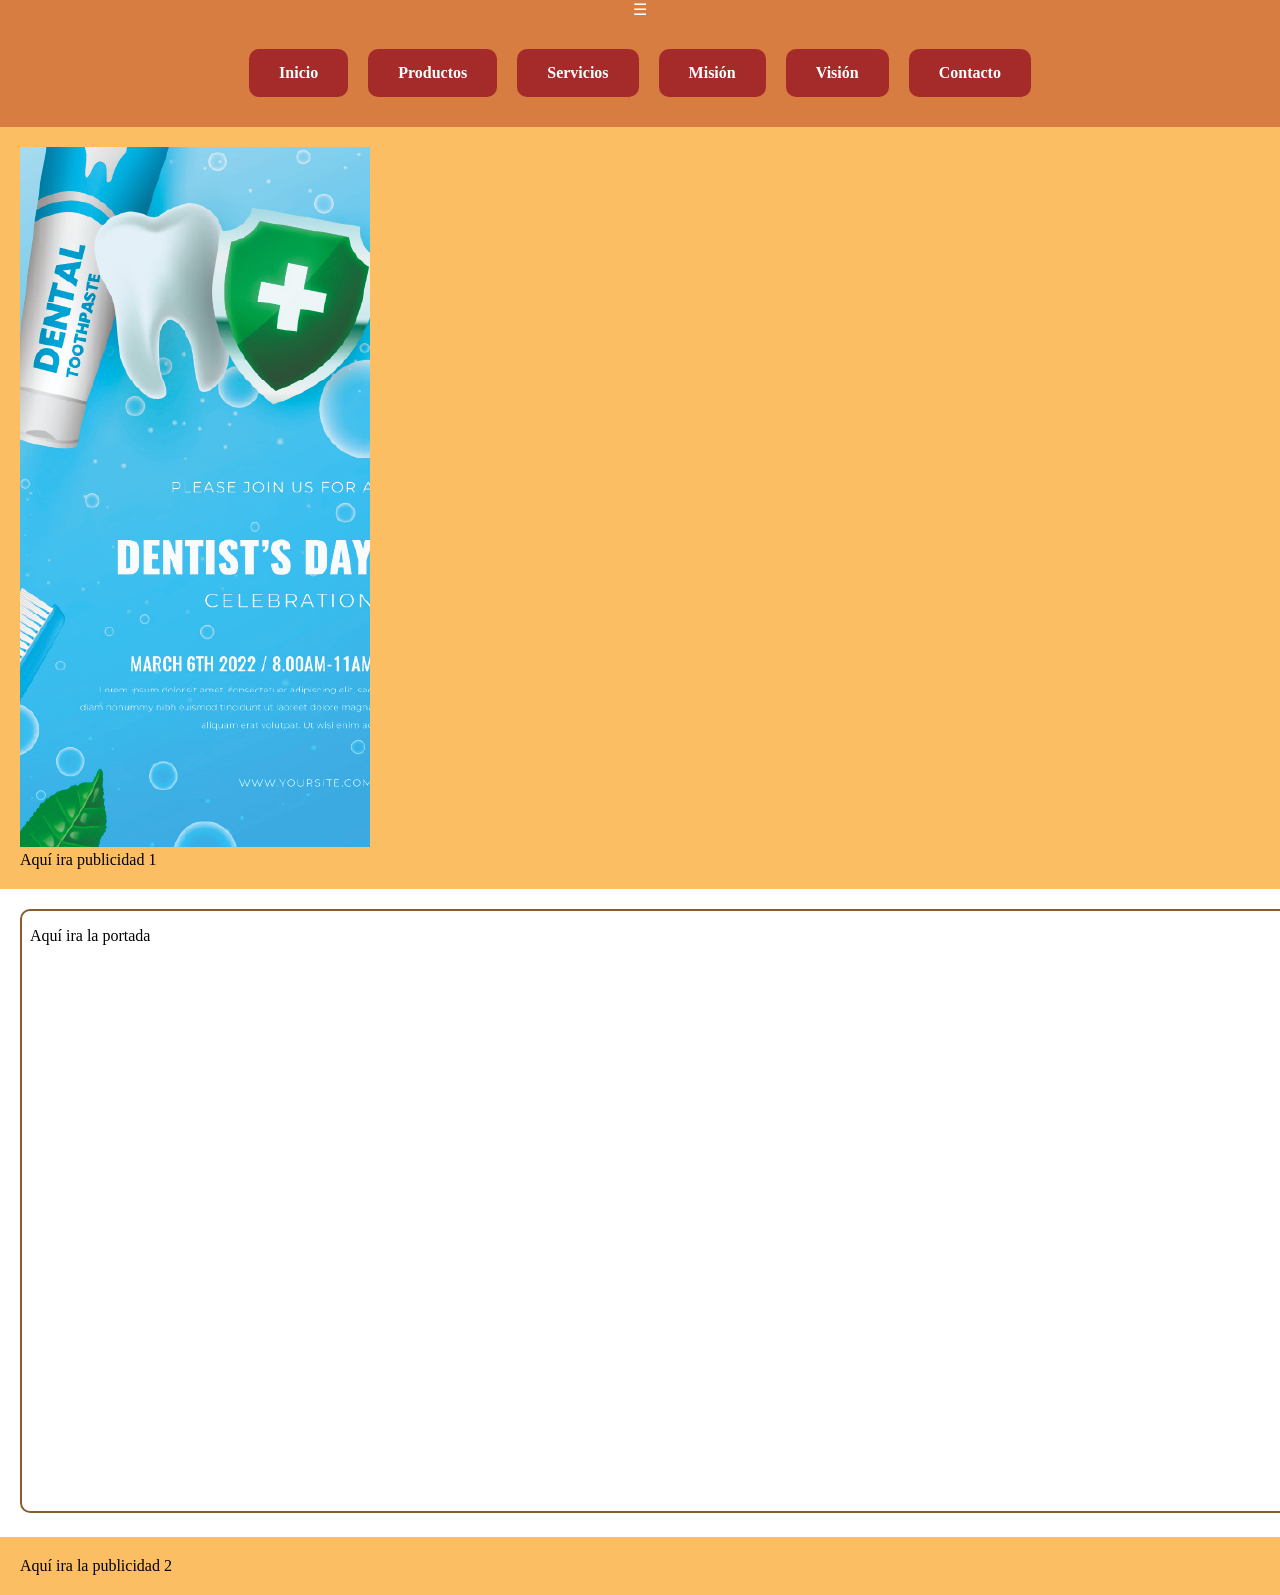
==== index.html @ b36e3132 "Add files via upload" ====
<!DOCTYPE html>
<html lang="en">
<head>
    <meta charset="UTF-8">
    <meta name="viewport" content="width=device-width, initial-scale=1.0">
    <title>Mi página</title>
    <link rel="icon" href="iconos/pan.png">
    <link rel="stylesheet" href="estilos/estilos.css">

</head>
<body>

    <header>
        <nav>
            <input type="checkbox" id="activadormenu">
            <label for="activadormenu" id="hamburguesa">☰</label>
            <ul  id="menu">
                <li><a href="inicio.html" target="contenidoframe">Inicio</a></li>
                <li><a href="Productos.html" target="contenidoframe">Productos</a></li>
                <li><a href="Servicios.html" target="contenidoframe">Servicios</a></li>
                <li><a href="Mision.html" target="contenidoframe">Misión</a></li>
                <li><a href="Vision.html" target="contenidoframe">Visión</a></li>
                <li><a href="Contacto.html" target="contenidoframe">Contacto</a></li>
            </ul>
        </nav>
    </header>
    <div id="contenedor">
        <div id="publicidad">
            <img src="imagenes/publicidad/cepillo.jpg" alt="">
            <p>Aquí ira publicidad 1</p>
        </div>
        <id id="contenido">
            <iframe name="contenidoframe" src="inicio.html" frameborder="1"></iframe>
        </id>
        <div id="publicidad">
            <p>Aquí ira la publicidad 2</p>
        </div>
    </div>
<footer>
    <p>Todos los derechos reservados - SENATI 2026</p>
</footer>
</body>
</html>
---- estilos/estilos.css ----
/*Aquí se personaliza todo las etiquetas HTML de las paginas*/
*{
    margin: 0%;
    padding: 0%;
}
/*aquí oculto el icono de hambergueza*/
#activadormenu{
    display: none;
}
#hamberguesa{
    font-size: 30px;
    color: aliceblue;
    /*padding: 900px;*/
    cursor: pointer;
}
/*Aquí se personaliza el cuerpo, la etiqueta body*/
body{
    font-family: 'Times New Roman', Times, serif;
    background-color: #f5f5f5;
}
/*Aquí se personaliza la cabecera de la página*/
header{
    background-color: rgb(216, 125, 65);
    color: white;
    text-align: center;
}
/*Aquí se personaliza el menú de la página*/
#menu{
    list-style: none;
    display: flex;
    justify-content: center;
    gap: 20px;
    padding: 30px;
}
/*Aquí se personaliza los botones*/
#menu a{
    text-decoration: none;
    background-color: brown;
    color: white;
    padding: 15px 30px;
    border-radius: 10px;
    font-weight: bold;
    transition: all 0.3s ease;
}
/*cambio de color de los botones*/
#menu a:hover{
    background-color: chocolate;
    transform: translateY(-5px)
}
/*Aquí voy a personalizar el contenedor*/
#contenedor{
    display: flex;
    min-height: 400px;
    height: 100vh;
}
/*Aquí personalizo publicidad 1 y 2*/
#publicidad{
    width: 20%;
    background-color: rgb(252, 190, 99);
    padding: 20px;
}
/*Aquí voy a personalizar la sección de contenido*/
#contenido{
    width: 60%;
    background-color: rgb(255, 255, 255);
    padding: 20px;
}
/*Aquí personalizo el iframe*/
iframe{
    width: 100%;
    height: 100%;
    border: 2px solid #865e30;
    border-radius: 10px;
}
/*Aquí personalizo productos y sercicios*/
#galeria{
    display: grid;
    grid-template-columns: repeat(3, auto);
    gap: 20px;
    justify-content: center;
}
.prod-serv{
    background-color: #fab163;
    max-width: 300px;
    padding: 10px;
    border-radius: 20px;
}
.prod-serv img{
    width: 100%;
    border-radius: 5px;
}
.prod-serv:hover{
    box-shadow: 0px 5px 10px #ce7f18;
}
.prod-serv button{
    background-color: #b16004;
    color: #ffffff;
    font-weight: bold;
    padding: 15px;
    border: none;
    border-radius: 5px;
    cursor: pointer;
}
.prod-serv button:hover{
    background-color: #d66e19;
    border: none;
}
/*Aquí voy a personalizar la visión y misión*/
.mis-vis{
    border: 1px solid #d66e19;
    width: 300px;
    border-radius: 30px;
    padding: 10px;
    margin: auto;
    box-shadow: 0px 5px #b16004;
}
/*Aquí personalizo contacto*/
form{
    max-width: 400px;
    margin: auto;
    text-align: left;
}
input, textarea{
    width: 100%;
    padding: 8px;
    margin: 8px 100;
}

button{
    padding: 10px;
    background-color: #b16004;
    color: #f5f5f5;
    border: none;
    cursor: pointer;
}

button:hover{
    background-color: #ce7f18;
}
/*Aquí personalizo el pie de pagina*/
footer{
    background-color: rgb(216, 125, 65);
    color: white;
    text-align: center;
    padding: 80px;
}

/*Aquí voy a hacer que la pagina sea responsivo con media queries*/
@media (max-width:768px){
    /*aqui muestro el boton de hamburguesa*/
    #hamburguesa{
        display: block;
    }
    #activadormenu:checked + #hamburguesa + #menu{
        display: flex;
    }
    #menu{
        display: none;
        flex-direction: column;
        padding: 0px;
        gap: 1px;
    }
}
#menu a{
    display: flex;
    justify-content: center;
}
#contenedor{
    flex-direction: column;
}
#publicidad,
#contenido{
    width: 100%;
}
iframe{
    height: 600px;
}
#galeria{
    grid-template-columns: repeat(1, auto);
}
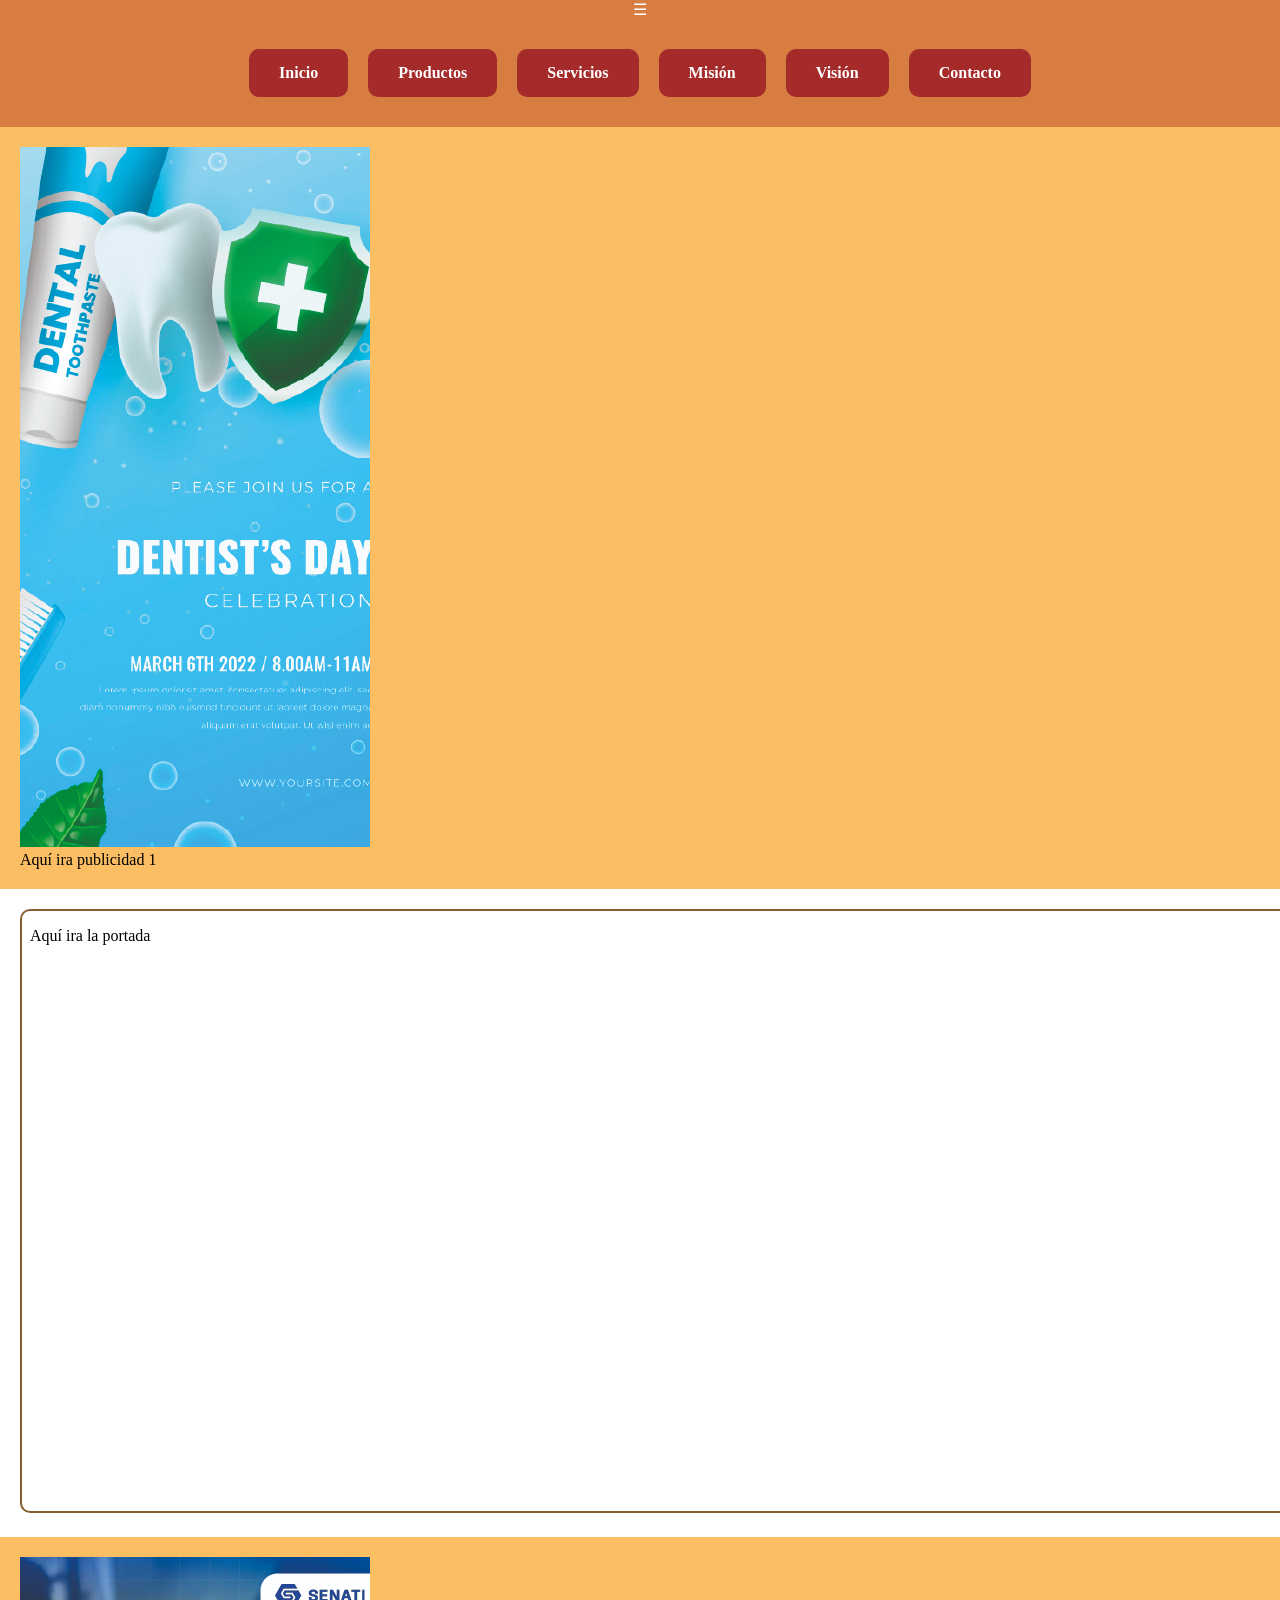
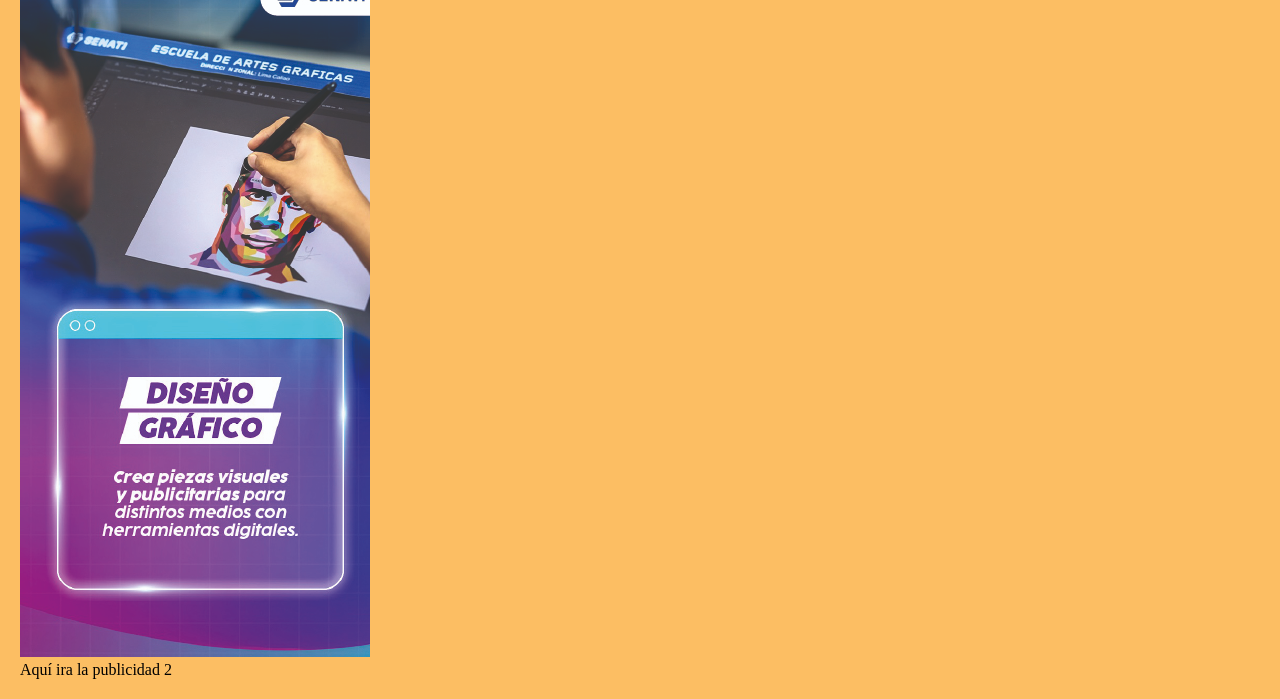
==== commit 7ec1d2f7: "Add files via upload" ====
--- a/index.html
+++ b/index.html
@@ -33,6 +33,7 @@
             <iframe name="contenidoframe" src="inicio.html" frameborder="1"></iframe>
         </id>
         <div id="publicidad">
+            <img src="imagenes/publicidad/senati.jpg" alt="">
             <p>Aquí ira la publicidad 2</p>
         </div>
     </div>
@@ -40,4 +41,4 @@
     <p>Todos los derechos reservados - SENATI 2026</p>
 </footer>
 </body>
-</html>+</html> 
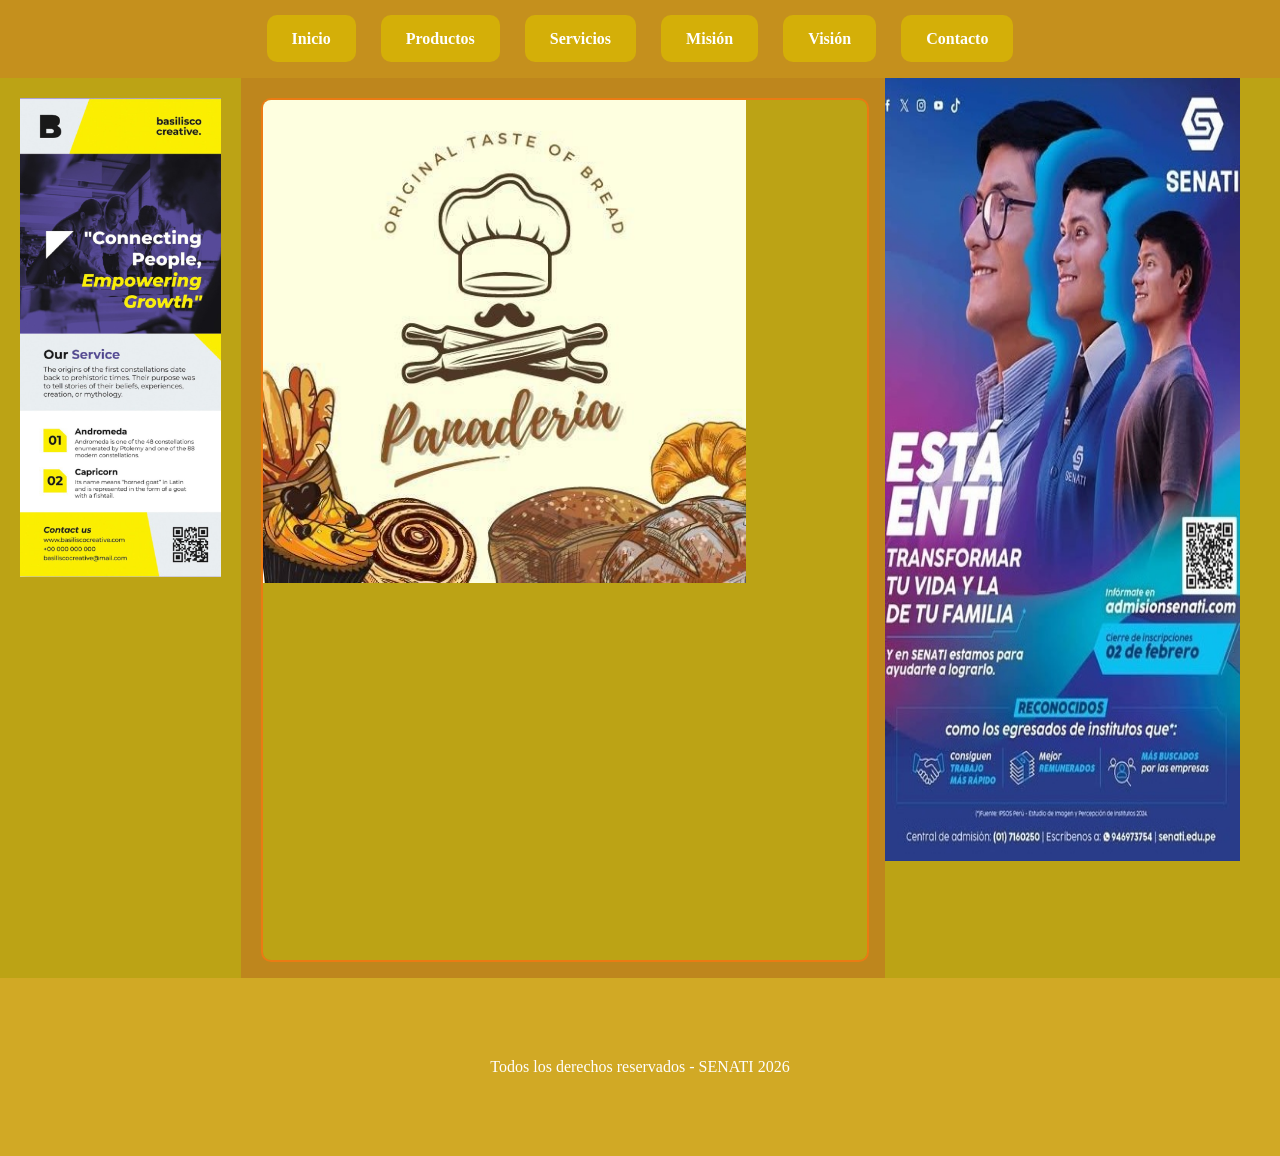
==== commit ea26b9e9: "Add files via upload" ====
--- a/index.html
+++ b/index.html
@@ -1,44 +1,42 @@
 <!DOCTYPE html>
-<html lang="en">
+<html lang="es">
 <head>
     <meta charset="UTF-8">
     <meta name="viewport" content="width=device-width, initial-scale=1.0">
     <title>Mi página</title>
-    <link rel="icon" href="iconos/pan.png">
+    <link rel="icon" href="icono/imagen.pngSS">
     <link rel="stylesheet" href="estilos/estilos.css">
+</head>
 
-</head>
 <body>
 
     <header>
         <nav>
             <input type="checkbox" id="activadormenu">
-            <label for="activadormenu" id="hamburguesa">☰</label>
-            <ul  id="menu">
-                <li><a href="inicio.html" target="contenidoframe">Inicio</a></li>
-                <li><a href="Productos.html" target="contenidoframe">Productos</a></li>
-                <li><a href="Servicios.html" target="contenidoframe">Servicios</a></li>
-                <li><a href="Mision.html" target="contenidoframe">Misión</a></li>
-                <li><a href="Vision.html" target="contenidoframe">Visión</a></li>
-                <li><a href="Contacto.html" target="contenidoframe">Contacto</a></li>
+            <label for="activadormenu"id="hamburguesa">&#9776;</label>
+            <ul id="menu">
+                <li><a href="inicio.html" target="contenidoframe">Inicio</a></li> 
+                <li><a href="productos.html" target="contenidoframe">Productos</a></li> 
+                <li><a href="servicios.html" target="contenidoframe">Servicios</a> 
+                <li><a href="mision.html" target="contenidoframe">Misión</a> 
+                <li><a href="vision.html" target="contenidoframe">Visión</a> 
+                <li><a href="contacto.html" target="contenidoframe">Contacto</a>
             </ul>
         </nav>
     </header>
     <div id="contenedor">
         <div id="publicidad">
-            <img src="imagenes/publicidad/cepillo.jpg" alt="">
-            <p>Aquí ira publicidad 1</p>
+            <img src="imagenes/publicidad/350.jpg" alt="Publicidad 1">
         </div>
-        <id id="contenido">
+        <div id="contenido">
             <iframe name="contenidoframe" src="inicio.html" frameborder="1"></iframe>
-        </id>
-        <div id="publicidad">
-            <img src="imagenes/publicidad/senati.jpg" alt="">
-            <p>Aquí ira la publicidad 2</p>
+        </div>
+        <div id="publicidad2">
+            <img src="imagenes/publicidad/351.jpg" alt="Publicidad 2">
         </div>
     </div>
-<footer>
-    <p>Todos los derechos reservados - SENATI 2026</p>
-</footer>
+    <footer>
+        <p>Todos los derechos reservados - SENATI 2026</p>
+    </footer>
 </body>
-</html> +</html>
--- a/estilos/estilos.css
+++ b/estilos/estilos.css
@@ -1,78 +1,95 @@
-/*Aquí se personaliza todo las etiquetas HTML de las paginas*/
-*{
-    margin: 0%;
+/*Aquí se personaliza todas las etiquetas HTML de las páginas*/
+* {
+    margin: 0;
     padding: 0%;
 }
-/*aquí oculto el icono de hambergueza*/
+/*AQUI OCULTO EL ÍCONO DE HAMBURGUESA*/
 #activadormenu{
     display: none;
 }
-#hamberguesa{
+#hamburguesa{
+    display: none;
     font-size: 30px;
-    color: aliceblue;
+    color: #e7cd9d;
     /*padding: 900px;*/
     cursor: pointer;
 }
-/*Aquí se personaliza el cuerpo, la etiqueta body*/
+/*AQUÍ SE PERSONALIZA EL CUERPO, LA ETIQUETA BODY*/
 body{
     font-family: 'Times New Roman', Times, serif;
-    background-color: #f5f5f5;
+    background-color: hsl(51, 80%, 41%);
 }
-/*Aquí se personaliza la cabecera de la página*/
+/*AQUÍ SE PERSONALIZA LA CABECERA DE LA PÁGINA*/
 header{
-    background-color: rgb(216, 125, 65);
-    color: white;
+    background-color: rgb(197, 144, 29);
+    color: #ffffff;
     text-align: center;
 }
-/*Aquí se personaliza el menú de la página*/
-#menu{
-    list-style: none;
-    display: flex;
-    justify-content: center;
-    gap: 20px;
-    padding: 30px;
+/*AQUÍ SE PERSONALIZA EL MENÚ DE LA PÁGINA*/
+#menu {
+list-style: none;
+display: flex;
+justify-content: center;
+gap: 25px;
+padding: 30px;
 }
-/*Aquí se personaliza los botones*/
-#menu a{
+/*AQUÍ SE PERSONALIZA LOS BOTONES*/
+#menu a{    
     text-decoration: none;
-    background-color: brown;
+    background-color:rgb(212, 175, 8);
     color: white;
-    padding: 15px 30px;
+    padding: 15px 25px;
     border-radius: 10px;
     font-weight: bold;
     transition: all 0.3s ease;
 }
-/*cambio de color de los botones*/
+/*CAMBIO DE COLOR DE LOS BOTONES*/
 #menu a:hover{
-    background-color: chocolate;
-    transform: translateY(-5px)
+    background-color: rgb(214, 156, 30);
+    transform: translateY(-5px);
 }
-/*Aquí voy a personalizar el contenedor*/
+/*AQUÍ VOY A PERSONALIZAR EL CONTENEDOR*/
 #contenedor{
     display: flex;
     min-height: 400px;
     height: 100vh;
 }
-/*Aquí personalizo publicidad 1 y 2*/
+/*AQUI PERSONALIZO PUBLICIDAD 1 Y 2*/
 #publicidad{
     width: 20%;
-    background-color: rgb(252, 190, 99);
+    background-color: hsl(51, 80%, 41%);                
     padding: 20px;
 }
-/*Aquí voy a personalizar la sección de contenido*/
+#publicidad img{
+    width: 100%;
+}
+
+#publicidad2 img{
+    width: 90%;
+    height: 87%;
+}
+/*AQUÍ VOY A PERSONALIZAR LA SECCIÓN DE CONTENIDO*/
 #contenido{
     width: 60%;
-    background-color: rgb(255, 255, 255);
+    background-color:  rgb(190, 134, 29); 
     padding: 20px;
 }
-/*Aquí personalizo el iframe*/
+#cuerpoportada{
+    justify-content: center;
+}
+.portada img{
+    width: 80%;
+    height: 40%;
+    align-content: center;
+}
+/*AQUÍ PERSONALIZO EL IFRAME*/
 iframe{
     width: 100%;
     height: 100%;
-    border: 2px solid #865e30;
+    border: 2px solid #eb7b13;
     border-radius: 10px;
 }
-/*Aquí personalizo productos y sercicios*/
+/*AQUÍ PERSONALIZO PRODUCTOS Y SERVICIOS*/
 #galeria{
     display: grid;
     grid-template-columns: repeat(3, auto);
@@ -80,7 +97,7 @@
     justify-content: center;
 }
 .prod-serv{
-    background-color: #fab163;
+    background-color: rgb(224, 160, 22);
     max-width: 300px;
     padding: 10px;
     border-radius: 20px;
@@ -90,31 +107,31 @@
     border-radius: 5px;
 }
 .prod-serv:hover{
-    box-shadow: 0px 5px 10px #ce7f18;
+    box-shadow: 0px 5px 10px hsl(41, 79%, 50%);
 }
 .prod-serv button{
-    background-color: #b16004;
-    color: #ffffff;
+    background-color: rgb(206, 138, 12);
+    color: #f1f3f7;
     font-weight: bold;
-    padding: 15px;
+    padding: 10px;
     border: none;
     border-radius: 5px;
     cursor: pointer;
 }
 .prod-serv button:hover{
-    background-color: #d66e19;
+    background-color: #e9c654;
     border: none;
 }
-/*Aquí voy a personalizar la visión y misión*/
+/*AQUÍ VOY A PERSONALIZAR LA MISIÓN Y VISIÓN*/
 .mis-vis{
-    border: 1px solid #d66e19;
+    border: 2px solid #e0a605;
     width: 300px;
-    border-radius: 30px;
+    border-radius: 10px;
     padding: 10px;
     margin: auto;
-    box-shadow: 0px 5px #b16004;
+    box-shadow: 0px 5px 10px #9b8009;
 }
-/*Aquí personalizo contacto*/
+/*AQUI PERSONALIZO CONTACTO*/
 form{
     max-width: 400px;
     margin: auto;
@@ -123,31 +140,31 @@
 input, textarea{
     width: 100%;
     padding: 8px;
-    margin: 8px 100;
+    margin: 8px 0;
 }
 
 button{
     padding: 10px;
-    background-color: #b16004;
-    color: #f5f5f5;
+    background-color: #d4a509;
+    color: rgb(255, 255, 255);
     border: none;
     cursor: pointer;
 }
 
 button:hover{
-    background-color: #ce7f18;
+    background-color: #dbc544;
 }
-/*Aquí personalizo el pie de pagina*/
+/*AQUÍ PERSONALIZO EL PIE DE PÁGINA*/
 footer{
-    background-color: rgb(216, 125, 65);
-    color: white;
+    background-color: rgb(209, 169, 37);
+    color: #ffffff;
     text-align: center;
     padding: 80px;
 }
 
-/*Aquí voy a hacer que la pagina sea responsivo con media queries*/
-@media (max-width:768px){
-    /*aqui muestro el boton de hamburguesa*/
+/* AQUÍ VOY A HACER QUE LA PÁGINA SEA RESPONSIVO CON MEDIA QUERIES*/
+@media (max-width: 768px){
+    /*AQUI MUESTRO EL BOTON HAMBURGUESA*/
     #hamburguesa{
         display: block;
     }
@@ -158,9 +175,8 @@
         display: none;
         flex-direction: column;
         padding: 0px;
-        gap: 1px;
+        gap: 5px;
     }
-}
 #menu a{
     display: flex;
     justify-content: center;
@@ -178,3 +194,4 @@
 #galeria{
     grid-template-columns: repeat(1, auto);
 }
+}
